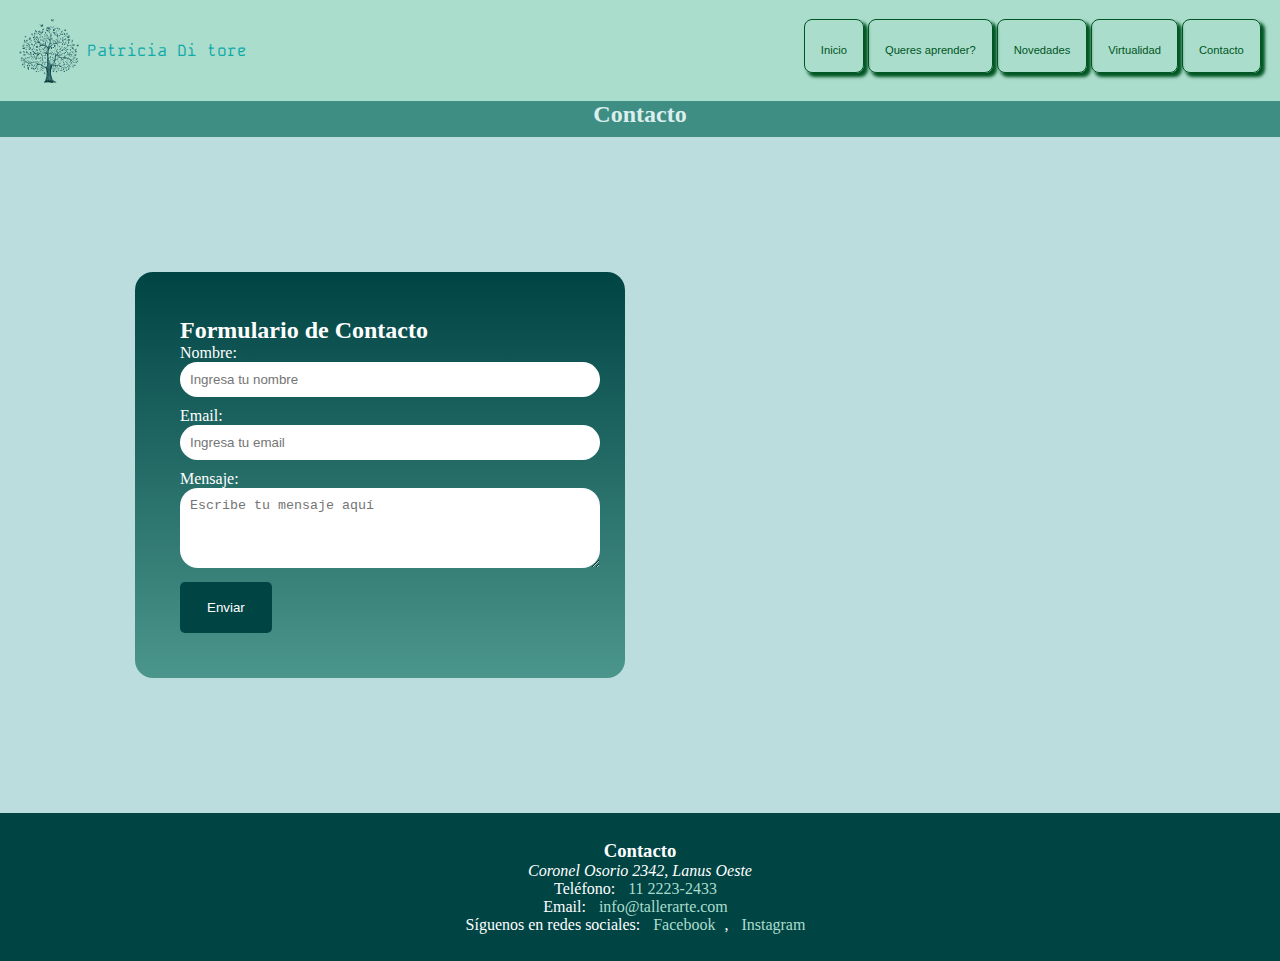
==== pages/Agenda.html @ c413162e "first commit" ====
<!DOCTYPE html>
<html lang="en">

<head>
    <meta charset="UTF-8">
    <meta name="viewport" content="width=device-width, initial-scale=1.0">
    <title>PatryArte</title>
    <meta name="robots" content="index, follow">
    <meta name="theme-color" content= #e466><!--Color del navegador-->
    <meta name="descripcion" content="Enumeracion de todos los planetas del sistema solar">
    
    <!--<link rel="icon" type="image/jpg" href="">-->
    
    <!--Elegir imagen para icono (cafesito?)-->
    
    <link rel="stylesheet" href="../css/style.css">

    <link rel="stylesheet" href="../css/fonts.css">   
    
</head>

<body>
    <header class="header">
        <div class="logo">
          <img src="../resources/Images/árbol-de-la-vida-1.png" alt="Arbol de la vida, simbolo que representa a la artista">
          <h1>Patricia Di tore</h1>    
        </div>
        <div class="contenedornav">   
            <Nav class="navgeneral">   
               
                       <a class="Navegadorprincipal" href="../index.html">Inicio</a>
   
                       <a class="Navegadorprincipal" href="./Queresaprender.html">Queres aprender? </a>
   
                       <a class="Navegadorprincipal" href="./Novedades.html"> Novedades</a>
   
                       <a class="Navegadorprincipal" href="./Virtualidad.html">Virtualidad</a>
   
                       <a class="Navegadorprincipal" href="./Agenda.html">Contacto</a>
       
           </Nav>
        </div>
    </header>
  
</div>
 
<main>
    
    <div class="tituloinicio">
            <div>
                <h2>Contacto</h2>
            </div>
    </div>

    <div class="formulario">
        <h2>Formulario de Contacto</h2>
        <form action="#">
            <label for="nombre">Nombre:</label>
            <input type="text" id="nombre" name="nombre" placeholder="Ingresa tu nombre" required>

            <label for="email">Email:</label>
            <input type="email" id="email" name="email" placeholder="Ingresa tu email" required>

            <label for="mensaje">Mensaje:</label>
            <textarea id="mensaje" name="mensaje" placeholder="Escribe tu mensaje aquí" rows="4" required></textarea>

            <button type="submit">Enviar</button>
        </form>
    </div>

</main>
<footer>
    <h3>Contacto</h3>
    <p class="direccion">Coronel Osorio 2342, Lanus Oeste</p>
    <p>Teléfono: <a href="tel:+541122223333">11 2223-2433</a></p>
    <p>Email: <a href="patryarte@tallerarte.com">info@tallerarte.com</a></p>
    <p>Síguenos en redes sociales: <a href="https://www.facebook.com/Taller/">Facebook</a>, <a href="https://www.instagram.com/tallerarte/">Instagram</a></p>
</footer>
</body>


</html>
---- css/style.css ----
*{
  
    margin: 0;
    padding: 0;
}
body{
    background-color: #bdd;
   }

.header{
    background-color: #adc;
    display: flex;
    justify-content: space-between;
    padding: 1.2rem;
    max-width: 100%;
    height: 7vh;
}


.Navegadorprincipal
{
    max-width: 100vh;
    display: inline-block;
    text-decoration: none;
    text-align: center;
    padding: 1rem;
    font-size: 0.7rem;
    color: #052;
    font-family: Arial, "Helvetica Neue", Helvetica, sans-serif;
    padding-top: 1.5rem;
    border: 0.01rem solid #052;
    border-radius: 0.5rem;
    box-shadow: 0.2rem 0.2rem 0.2rem #052;
    
}
.logo
{
display:flex;
left: auto;
position: relative;
}
.logo > img{
margin: 0rem;
padding: 0rem;
height: 4rem;
width: auto;
}

.logo > h1
{
    font-family: kodemono, Arial, Helvetica, sans-serif;
    font-weight: 100;
    color: #1aa;
    font-size: 1rem;
    padding-top: 1.3rem;
    padding-left: 0.5rem;
   
    
    
}



.tituloinicio
{
text-align: center;
background-color: #065a;
color: #dee;
height: 4vh;
}


div>h3
{
    background-color: #068;
    color: #dee;
    position: relative;
    transition-duration: 2s;
    transition-timing-function: ease;
    
 

}

div>h3:hover{
    transform: translate(3rem, 0rem);
    padding-top: 1rem;
    text-align: center;
    height: 6vh;
}

.imagenparrafo
{
    display: flex;
}

div>img
{
    margin: 0rem;
    padding: 0rem;
    height: 9rem;
    width: auto;
    }

hr{
    border: 2px solid #072;
    margin-left: 12vh;
    margin-right: 12vh;
}

.galeriadelinicio{
        display: flex;
        width: 90vh;
        height: 20rem;
        margin-bottom: 5vh;
        margin-left: 5vh;
        padding: 5vh;
    
    }
section>img{
        width: 0;
        flex-grow: 1;
        object-fit: cover;
        opacity: .8;
        transition: 0.5s ease;
    }
section>img:hover
    {
        cursor: crosshair;
        width: 20vh;
        opacity: 1;
        filter: contrast(120%);
    }
    .imagenparrafo
    {
        display: flex;
        margin: 4rem;
        width: 100vh;
    
        
    }
    .imagenparrafo img
    {   
        align-content: center;
        margin-top: 1vh;
        margin-bottom: 2vh;
        margin-right: 2vh;
        margin-left: 12vh;
        box-shadow: 1.2rem 1.2rem 1.2rem;
        border-radius: 0.5rem;
        width: 20vh;
        height: auto;
        transition: 0.5s ease;
    }
    
    .imagenparrafo p
    {
        align-content: center;
        width: 40vh;
        height: 5vh;
        margin-bottom: 10vh;

    }

    .imagenparrafo img:hover
    {
        
        cursor: crosshair;
        width: 30vh;
        height: auto;
        filter: contrast(120%);

    }

      
    .cardcursos
    { 
        background-image: url(../resources/Images/cerezas.jpg);
        background-repeat: no-repeat;
        background-position: center ;
        background-size: contain;
        margin: 10vh;
        margin-left: 15vh;
        padding: 15vh;
        padding-top: 9vh;
       

     }

     .cardcursost
     {
    
        text-align: center;
        font-family: kodemono, Arial, Helvetica, sans-serif;
        color: white;
        list-style-type: none;
        line-height: 2.5rem;
        font-size: 1.5rem;
        font-weight: 900;
    
        
     }


     .formulario {
        max-width: 400px;
        margin: 15vh;
        padding: 5vh;
        background: linear-gradient(to bottom,#044, #0659);
        color: #fff;
        border-radius: 2vh;
    }
    
    input[type="text"],
    input[type="email"],
    textarea {
        width: 100%;
        padding: 10px;
        margin-bottom: 10px;
        border: none;
        border-radius: 2vh;
    }
    
    button {
        background-color: #044;
        color: #fff;
        border: none;
        border-radius: 5px;
        padding: 2vh 3vh;
        cursor: pointer;
  }    

  footer 
  {
    background-color: #044;
    color: #fff;
    padding: 3vh;
    text-align: center;
}

footer a {
    color: #adc;
    text-decoration: none;
    margin: 0 1vh;
}
.direccion {
    font-style: italic;
}
---- css/fonts.css ----
@font-face
{
    font-family: "kodemono";
src: url("./Kodemono/KodeMono-Regular.ttf") format("truetype");
font-weight: 100;
}

font-face
{
    font-family: "kodemono";
src: url("./Kodemono/KodeMono-Medium.ttf") format("truetype");
font-weight: 400;
}

font-face
{
    font-family: "kodemono";
src: url("./Kodemono/KodeMono-SemiBold.ttf") format("truetype");
font-weight: 700;
}

font-face
{
    font-family: "kodemono";
src: url("./Kodemono/KodeMono-Bold.ttf") format("truetype");
font-weight: 900;
}
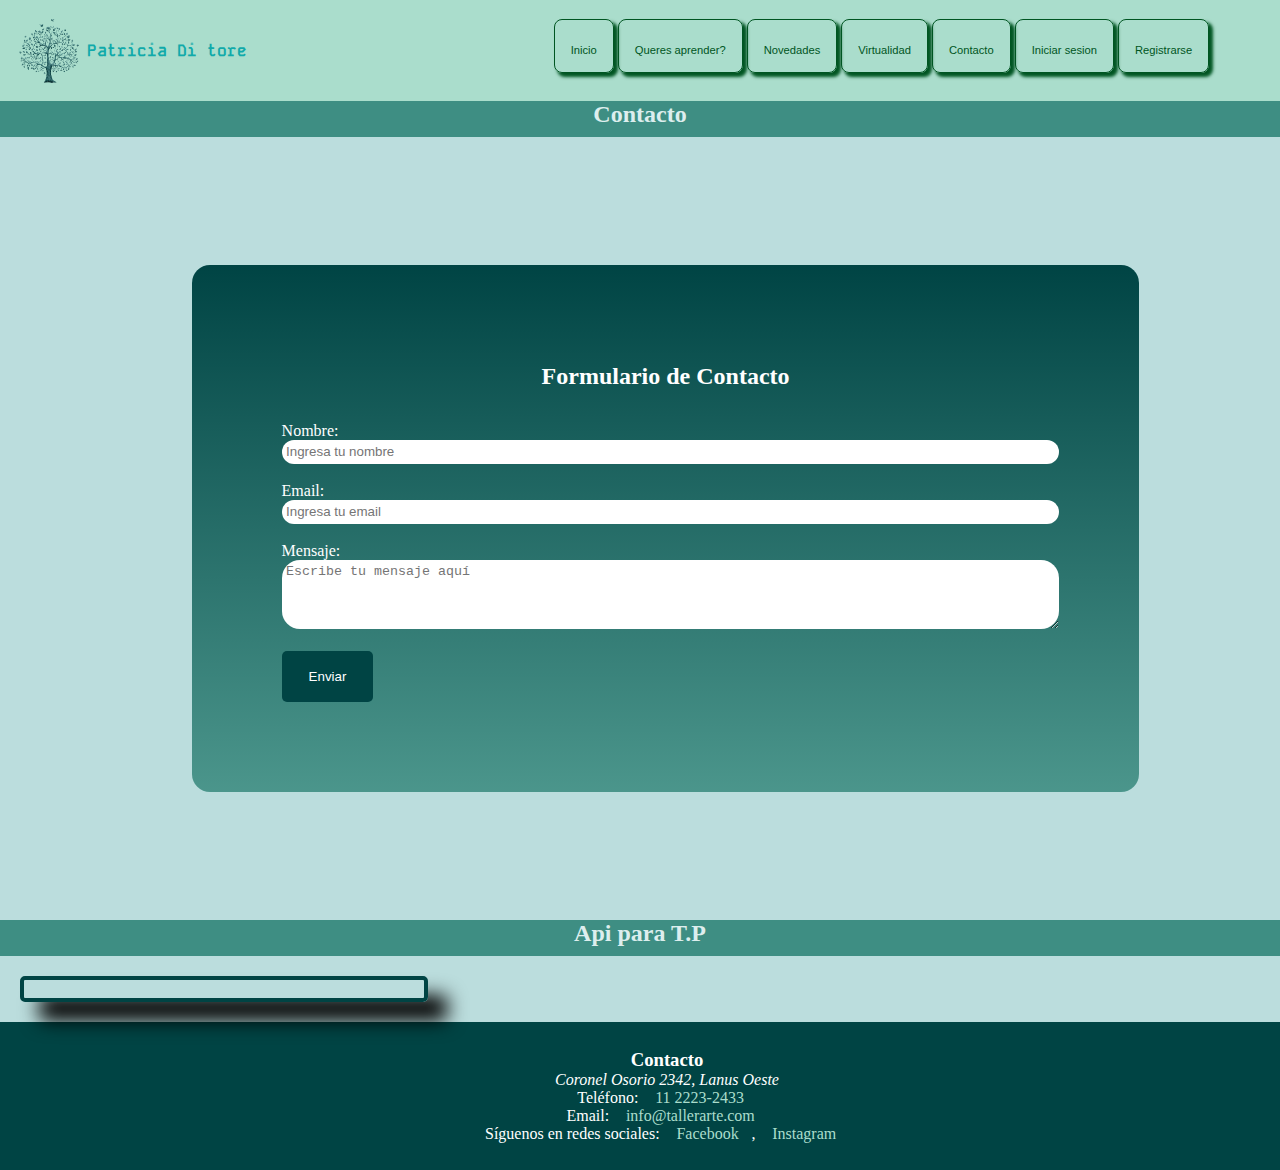
==== commit 93f0ccdd: "Agregado de register, login, validaciones y API" ====
--- a/pages/Agenda.html
+++ b/pages/Agenda.html
@@ -16,7 +16,7 @@
     <link rel="stylesheet" href="../css/style.css">
 
     <link rel="stylesheet" href="../css/fonts.css">   
-    
+    <script src="/js/main.js"defer></script>
 </head>
 
 <body>
@@ -37,6 +37,11 @@
                        <a class="Navegadorprincipal" href="./Virtualidad.html">Virtualidad</a>
    
                        <a class="Navegadorprincipal" href="./Agenda.html">Contacto</a>
+                       
+                       <a class="Navegadorprincipal" href="./Login.html" >Iniciar sesion</a>
+
+                       <a  class="Navegadorprincipal" href="./Register.html">Registrarse</a>
+                      
        
            </Nav>
         </div>
@@ -67,6 +72,20 @@
             <button type="submit">Enviar</button>
         </form>
     </div>
+    <div class="tituloinicio">
+        <div>
+            <h2> Api para T.P</h2>
+        </div>
+</div>
+    
+    <div class="apigrid">
+    <div class="contenedorApi">
+            <div id="image-container">
+                <img src="" alt=''>
+            </div>
+    </div>
+</div>
+    
 
 </main>
 <footer>
--- a/css/style.css
+++ b/css/style.css
@@ -1,72 +1,119 @@
 *{
-  
+   
     margin: 0;
     padding: 0;
 }
 body{
     background-color: #bdd;
+    width: 100%;
    }
 
-.header{
+.header {
     background-color: #adc;
     display: flex;
     justify-content: space-between;
     padding: 1.2rem;
-    max-width: 100%;
     height: 7vh;
-}
-
-
-.Navegadorprincipal
-{
-    max-width: 100vh;
+    width: 100%;
+}
+.logo
+{
+display:flex;
+
+}
+
+.logo > img{
+margin: 0rem;
+padding: 0rem;
+height: 4rem;
+width: auto;
+}
+
+.logo > h1
+{
+    font-family: kodemono, Arial, Helvetica, sans-serif;
+    font-weight: 200px;
+    color: #1aa;
+    font-size: 1rem;
+    padding-top: 1.3rem;
+    padding-left: 0.5rem;
+
+}
+.navgeneral{
+    margin-right: 10vh;
+}
+
+.Navegadorprincipal {
+    max-width: 100vw;
     display: inline-block;
     text-decoration: none;
     text-align: center;
     padding: 1rem;
     font-size: 0.7rem;
     color: #052;
-    font-family: Arial, "Helvetica Neue", Helvetica, sans-serif;
+    font-family: Arial, Helvetica, sans-serif;
     padding-top: 1.5rem;
     border: 0.01rem solid #052;
     border-radius: 0.5rem;
     box-shadow: 0.2rem 0.2rem 0.2rem #052;
-    
-}
-.logo
-{
-display:flex;
-left: auto;
-position: relative;
-}
-.logo > img{
-margin: 0rem;
-padding: 0rem;
-height: 4rem;
-width: auto;
-}
-
+}
+
+@media screen and (max-width: 950px) {
+    
+    
+     .Navegadorprincipal {
+            display: block;
+            text-align: left;
+            padding: 0.5rem;
+            margin-top: 0.5rem;
+    }
+    .header {
+        height: 40vh;
+    }   
+    .logo {
+        display: block;
+      
+    }
+    .logo > img{
+    
+        margin: 0rem;
+        padding: 0rem;
+        height: 10rem;
+        width: auto;
+}
 .logo > h1
 {
+
     font-family: kodemono, Arial, Helvetica, sans-serif;
-    font-weight: 100;
+    font-weight: 200px;
     color: #1aa;
     font-size: 1rem;
     padding-top: 1.3rem;
     padding-left: 0.5rem;
-   
-    
-    
-}
-
+
+
+}
+.imagenparrafo {
+    display: flex;
+    flex-direction: column; 
+    align-items: center; 
+    justify-content: center; 
+    height: 70vh; 
+    width: 70vw;
+}
+
+
+}
 
 
 .tituloinicio
 {
+
 text-align: center;
 background-color: #065a;
 color: #dee;
 height: 4vh;
+width: 100vw;
 }
 
 
@@ -77,43 +124,34 @@
     position: relative;
     transition-duration: 2s;
     transition-timing-function: ease;
-    
+    width: 100vw;
  
 
 }
 
-div>h3:hover{
+div > h3:hover{
     transform: translate(3rem, 0rem);
-    padding-top: 1rem;
+    padding-top: 1vh;
     text-align: center;
     height: 6vh;
-}
-
-.imagenparrafo
-{
-    display: flex;
-}
-
-div>img
-{
-    margin: 0rem;
-    padding: 0rem;
-    height: 9rem;
-    width: auto;
-    }
+   
+}
+
+
 
 hr{
     border: 2px solid #072;
-    margin-left: 12vh;
-    margin-right: 12vh;
+    margin-left: 12vw;
+    margin-right: 12vw;
 }
 
 .galeriadelinicio{
         display: flex;
-        width: 90vh;
+        width: 90vw;
         height: 20rem;
-        margin-bottom: 5vh;
-        margin-left: 5vh;
+        margin-bottom: 5vw;
+        margin-left: 5vw;
+        margin-right: 5vw;
         padding: 5vh;
     
     }
@@ -127,15 +165,16 @@
 section>img:hover
     {
         cursor: crosshair;
-        width: 20vh;
+        width: 20vw;
         opacity: 1;
         filter: contrast(120%);
     }
     .imagenparrafo
     {
         display: flex;
+        justify-content: center;
         margin: 4rem;
-        width: 100vh;
+        width: 90vw;
     
         
     }
@@ -148,30 +187,31 @@
         margin-left: 12vh;
         box-shadow: 1.2rem 1.2rem 1.2rem;
         border-radius: 0.5rem;
-        width: 20vh;
+        width: 15vw;
         height: auto;
         transition: 0.5s ease;
     }
-    
-    .imagenparrafo p
-    {
-        align-content: center;
-        width: 40vh;
-        height: 5vh;
-        margin-bottom: 10vh;
-
-    }
-
     .imagenparrafo img:hover
     {
         
         cursor: crosshair;
-        width: 30vh;
+        width: 25vw;
         height: auto;
         filter: contrast(120%);
 
     }
-
+   
+    .imagenparrafo p
+    {
+        text-align: center;
+        width: 50vw;
+     padding-top: 7vh;
+     padding-left: 12vw;
+     
+
+    }
+
+ 
       
     .cardcursos
     { 
@@ -203,9 +243,11 @@
 
 
      .formulario {
-        max-width: 400px;
-        margin: 15vh;
-        padding: 5vh;
+        justify-content: center;
+        max-width: 60vw;
+        margin: 10vw;
+        margin-left: 15vw;
+        padding: 7vw;
         background: linear-gradient(to bottom,#044, #0659);
         color: #fff;
         border-radius: 2vh;
@@ -213,12 +255,18 @@
     
     input[type="text"],
     input[type="email"],
+    input[type="password"],
     textarea {
         width: 100%;
-        padding: 10px;
-        margin-bottom: 10px;
+        padding: 0.5vh;
+        margin-bottom: 2vh;
         border: none;
         border-radius: 2vh;
+    }
+    .formulario > h2{ 
+        text-align: center;
+        margin: 0.5rem;
+        margin-bottom: 2rem;
     }
     
     button {
@@ -236,13 +284,39 @@
     color: #fff;
     padding: 3vh;
     text-align: center;
+    width: 100vw;
 }
 
 footer a {
     color: #adc;
     text-decoration: none;
-    margin: 0 1vh;
+    margin: 0 1vw;
 }
 .direccion {
     font-style: italic;
-}+}
+
+
+.apigrid{
+    margin: 0;
+    padding: 0;
+    box-sizing: border-box;
+   
+}
+.contenedorApi{
+    display: grid;
+    grid-template-columns: 1fr 1fr 1fr;
+    gap:20px;
+    padding: 20px;
+   
+}
+#image-container {
+    width: 100%;
+    border: 4px solid  #044;
+    border-radius: 5px;
+    box-shadow: 1.2rem 1.2rem 1.2rem;
+    
+}
+#image-container > img {
+    width: 100%;
+}
